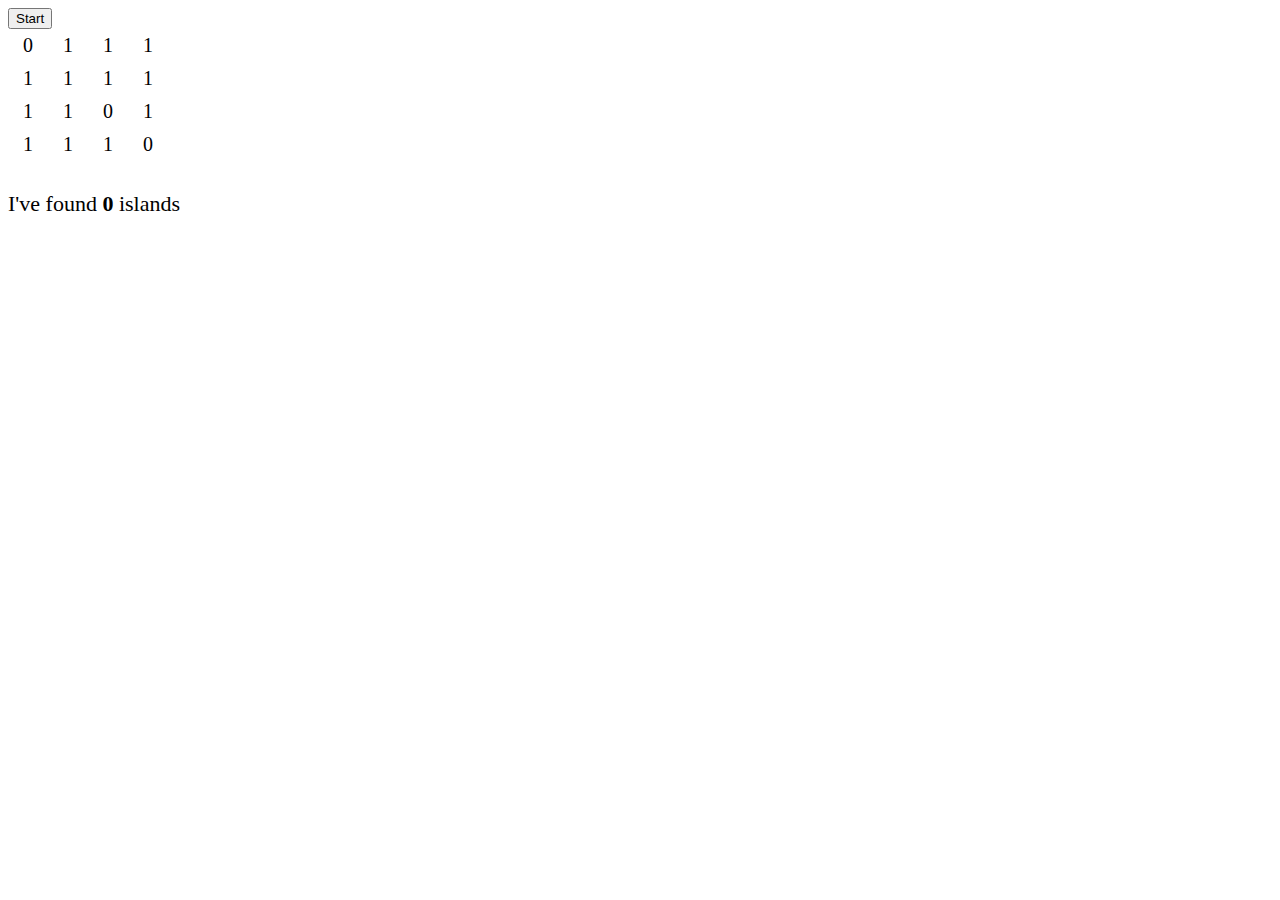
==== index.html @ 67a384a1 "initial commit" ====
<!DOCTYPE html>
<html lang="en">
  <head>
    <meta charset="UTF-8" />
    <meta http-equiv="X-UA-Compatible" content="IE=edge" />
    <meta name="viewport" content="width=device-width, initial-scale=1.0" />
    <title>Document</title>

    <link rel="stylesheet" href="style.css" />
  </head>
  <body>
    <button id="start">Start</button>
    <div class="matrix"></div>

    <div class="islands-block">
      I've found <b id="islands-quantity">0</b> islands
    </div>

    <!-- <script src="index.js"></script> -->
    <!-- <script src="algo1.js"></script> -->
    <script src="wavyAlgorithm2.js"></script>
  </body>
</html>
---- style.css ----
/* .timer {
  width: 100vw;
  height: 100vh;
  background: linear-gradient(to bottom, #af12d6, #bf1231);
  display: flex;
  flex-direction: row;
  align-items: center;
  justify-content: center;
  color: #fff;
  font-weight: 800;
  font-size: 100px;
}
.timer > span {
  position: relative;
}
.timer > span::before {
  content: "";
  position: absolute;
  font-size: 100px;
  top: -100%;
}
.timer > span.timer__minutes::before {
  animation: countdownMin step-end forwards;
  animation-duration: 600s;
}
.timer > span.timer__fsec::before {
  animation: countdownSec step-end forwards;
  animation-duration: 60s;
}
.timer > span.timer__lsec::before {
  animation: countdownSec step-end infinite;
  animation-duration: 10s;
}

@keyframes countdownSec {
  0% {
    content: "9";
  }
  10% {
    content: "8";
  }
  20% {
    content: "7";
  }
  30% {
    content: "6";
  }
  40% {
    content: "5";
  }
  50% {
    content: "4";
  }
  60% {
    content: "3";
  }
  70% {
    content: "2";
  }
  80% {
    content: "1";
  }
  90% {
    content: "0";
  }
  100% {
    content: "0";
  }
}

@keyframes countdownMin {
  0% {
    content: "9";
  }
  10% {
    content: "8";
  }
  20% {
    content: "7";
  }
  30% {
    content: "6";
  }
  40% {
    content: "5";
  }
  50% {
    content: "4";
  }
  60% {
    content: "3";
  }
  70% {
    content: "2";
  }
  80% {
    content: "1";
  }
  90% {
    content: "0";
  }
  100% {
    content: "0";
  }
} */
.matrix > p {
  margin: 0;
}
.matrix > p > span {
  display: inline-block;
  margin: 5px 10px;
  padding: 0 5px;
  font-size: 20px;
  transition: 0.5s ease;
}
.islands-block {
  margin-top: 30px;
  font-size: 22px;
}
.color-1 {
  background-color: green;
  color: #fff;
}
.color-2 {
  background-color: red;
  color: #fff;
}
.color-3 {
  background-color: blue;
  color: #fff;
}
.color-4 {
  background-color: violet;
  color: #fff;
}
.color-5 {
  background-color: gold;
  color: #fff;
}
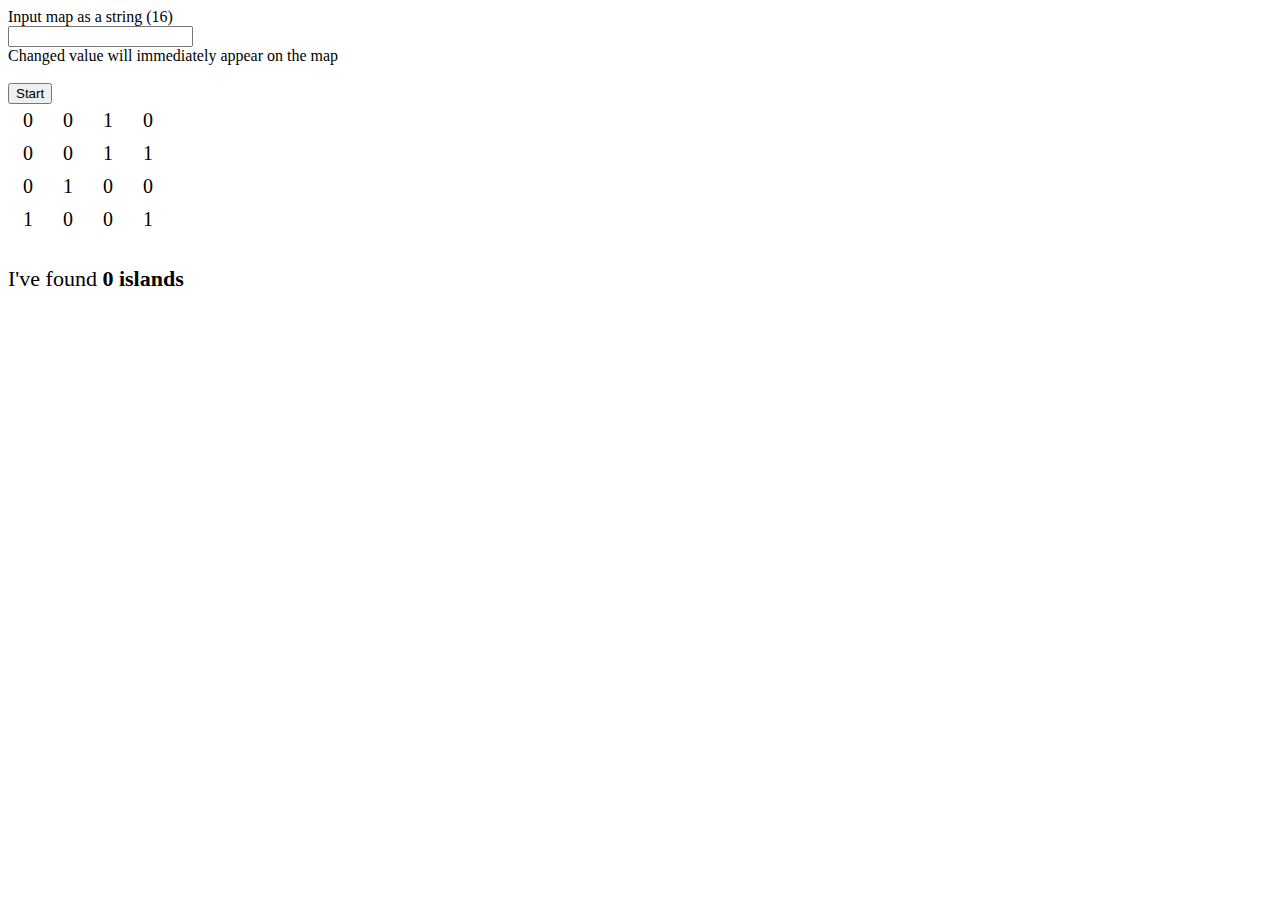
==== commit a97b67cd: "add input functionality" ====
--- a/index.html
+++ b/index.html
@@ -9,11 +9,21 @@
     <link rel="stylesheet" href="style.css" />
   </head>
   <body>
+    
+    <div>
+      <label for="map-input">Input map as a string (<span id="charachters">16</span>)</label><br>
+      <input type="text" id="map-input" >
+      <br>
+      <span>Changed value will immediately appear on the map</span>
+    </div>
+    <br>
+
     <button id="start">Start</button>
+
     <div class="matrix"></div>
 
     <div class="islands-block">
-      I've found <b id="islands-quantity">0</b> islands
+      I've found <b id="islands-quantity">0 islands</b>
     </div>
 
     <!-- <script src="index.js"></script> -->
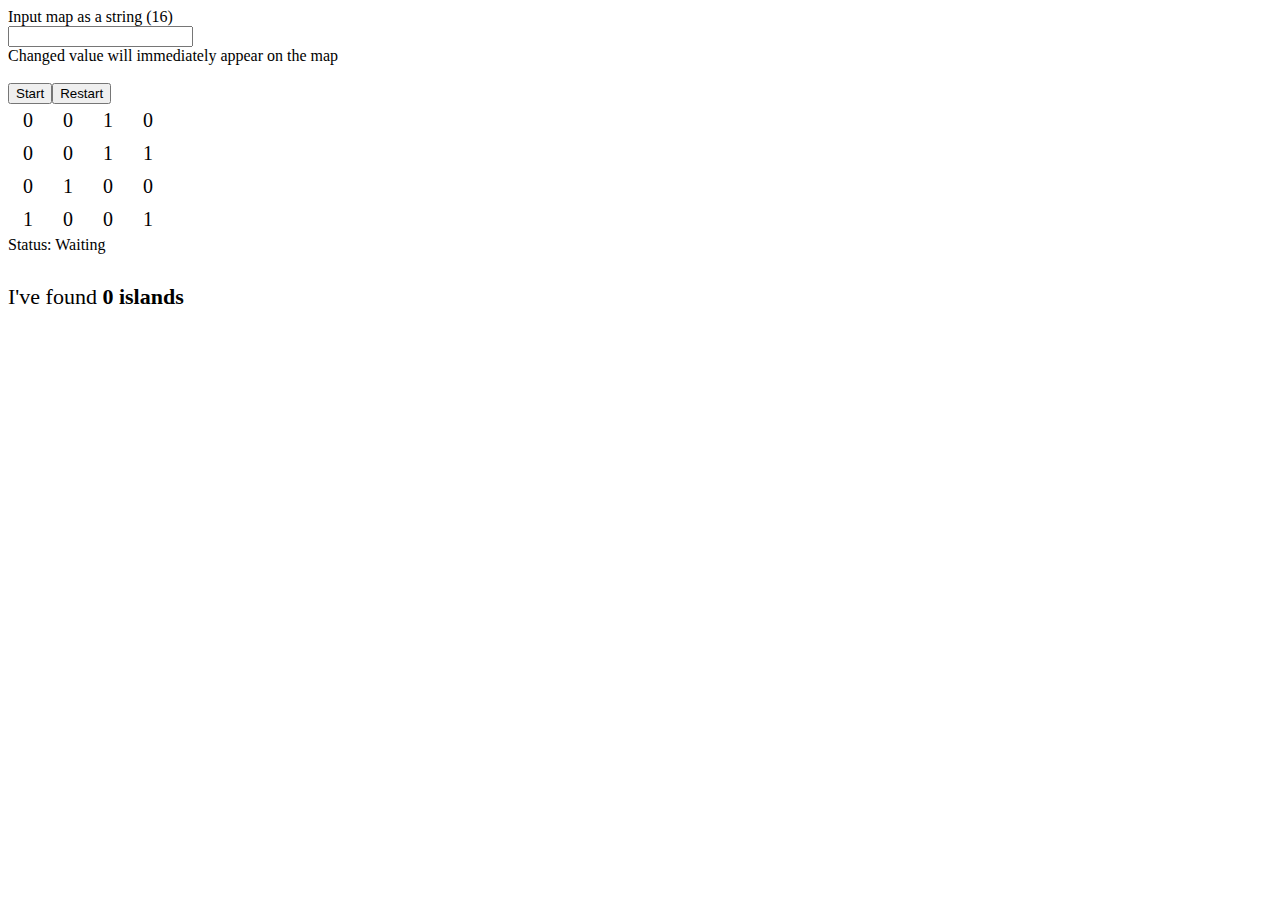
==== commit d038c335: "add restart and status" ====
--- a/index.html
+++ b/index.html
@@ -18,9 +18,13 @@
     </div>
     <br>
 
-    <button id="start">Start</button>
+    <button id="start">Start</button><button id="restart">Restart</button>
 
     <div class="matrix"></div>
+
+    <div>
+      Status: <span id="progress">Waiting</span>
+    </div>
 
     <div class="islands-block">
       I've found <b id="islands-quantity">0 islands</b>
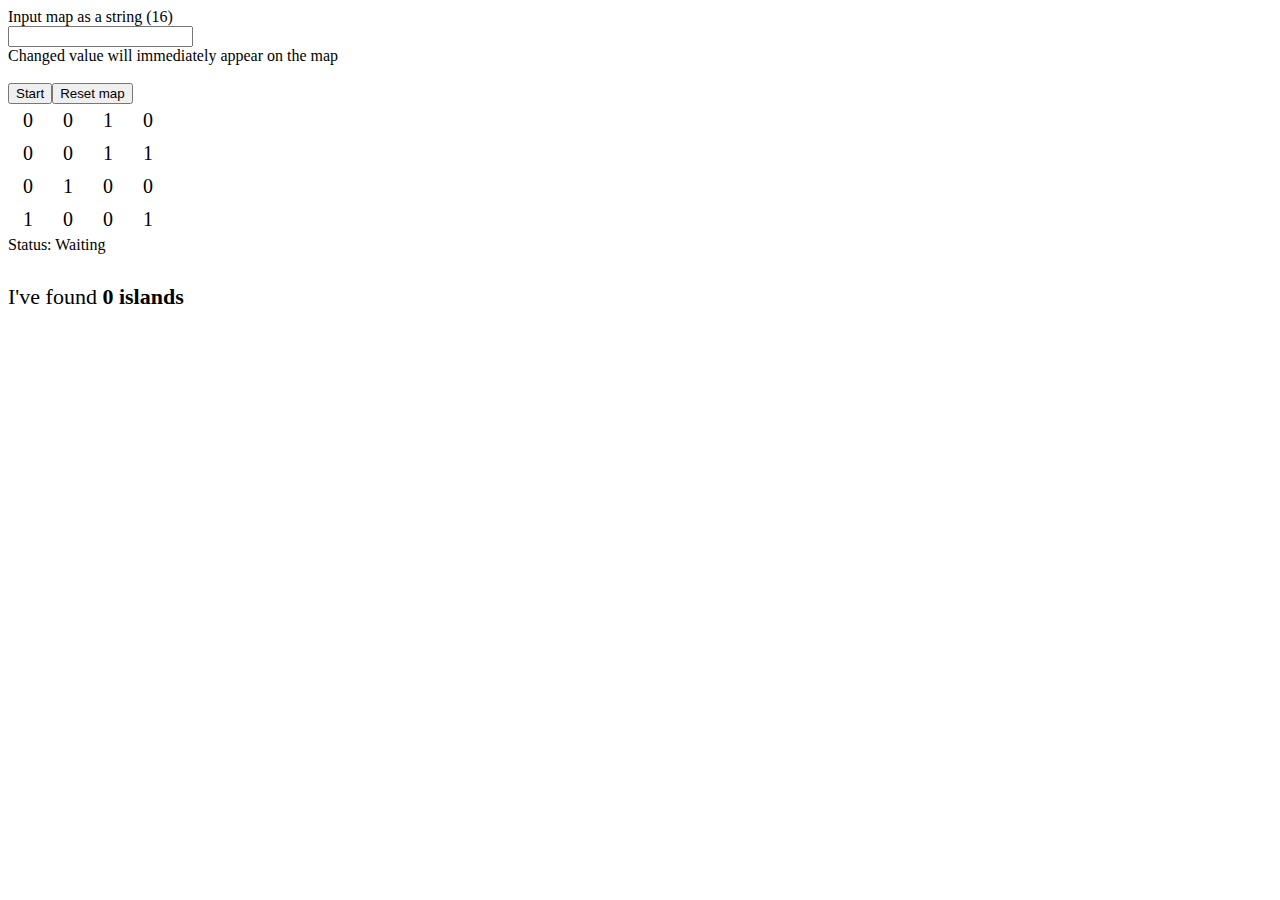
==== commit a694ec73: "fix reset button name" ====
--- a/index.html
+++ b/index.html
@@ -18,7 +18,7 @@
     </div>
     <br>
 
-    <button id="start">Start</button><button id="restart">Restart</button>
+    <button id="start">Start</button><button id="restart">Reset map</button>
 
     <div class="matrix"></div>
 
